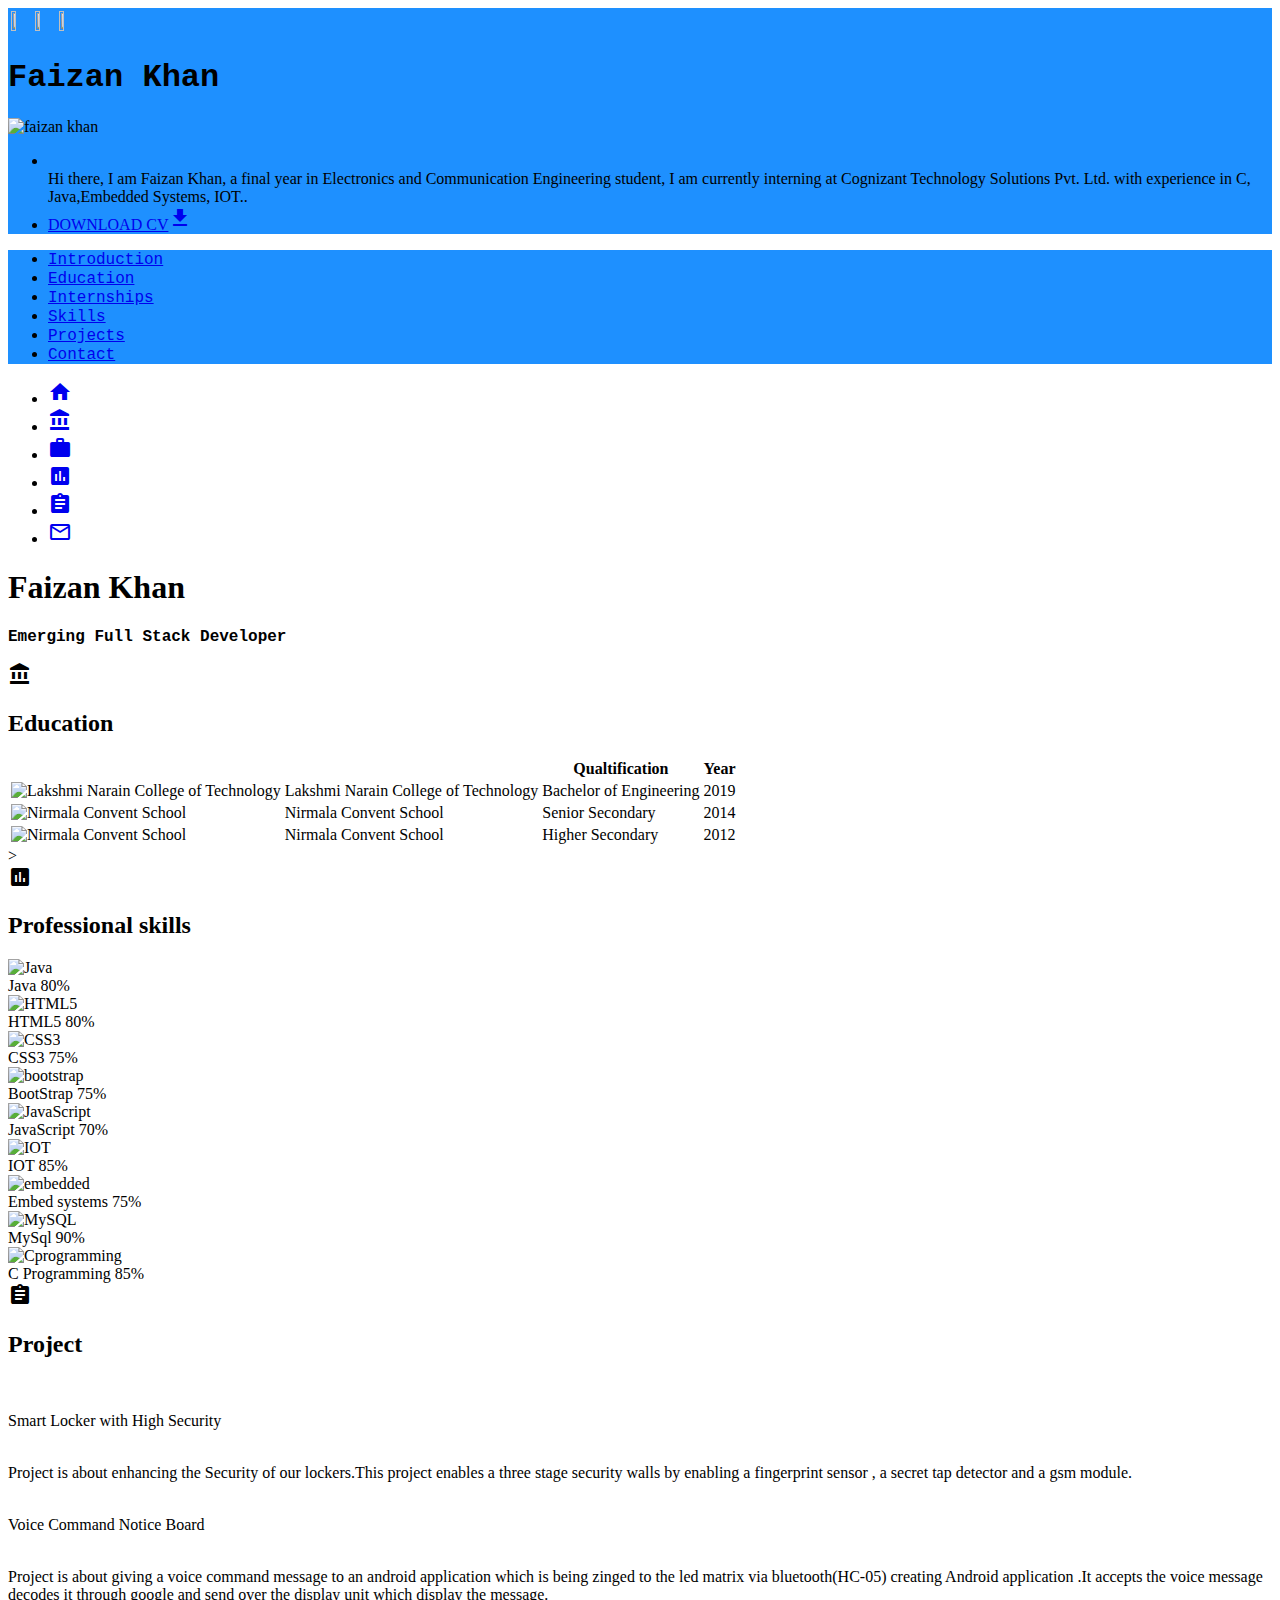
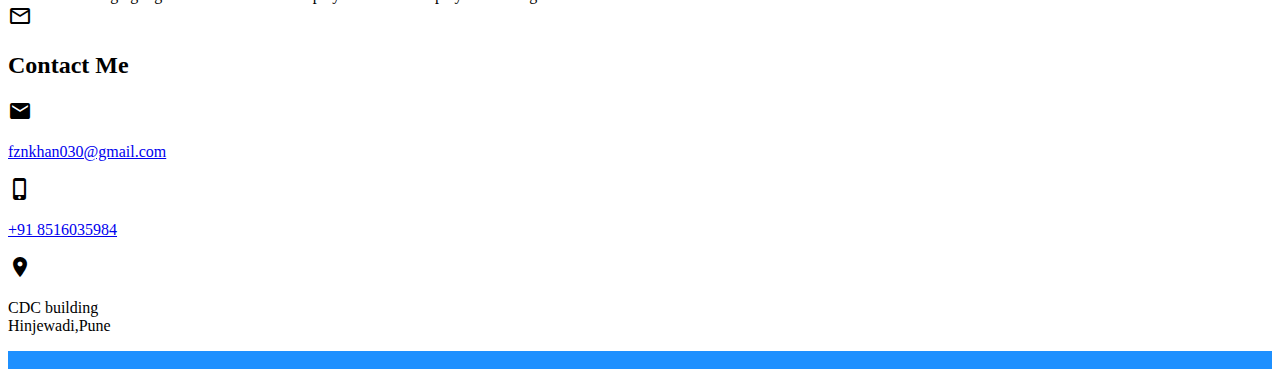
==== js/index.html @ 834d2ce4 "Add files via upload" ====
<!DOCTYPE html>
<html lang="en">

<head>
  <title>Profile | Faizan Khan</title>
  
  <!-- Google Icon Font -->
 
  <link href="https://fonts.googleapis.com/icon?family=Material+Icons" rel="stylesheet">
  <!-- Font Awesome -->
  <link type="text/css" rel="stylesheet" href="css/font-awesome.min.css" />
  <!-- Materialize -->
  <link type="text/css" rel="stylesheet" href="css/materialize.css" media="screen" />
  <!-- mCustomScrollbar -->
  <link type="text/css" rel="stylesheet" href="css/jquery.mCustomScrollbar.css" />
  <!-- Owl Carousel -->
  <link rel="stylesheet" type="text/css" href="css/owl.carousel.css" />
  <link rel="stylesheet" type="text/css" href="css/owl.theme.css">
  <!-- Styles -->
  <link type="text/css" rel="stylesheet" href="css/style.css" />
  <!-- Responsive -->
  <link type="text/css" rel="stylesheet" href="css/responsive.css" />
  <!-- Theme -->
  <link type="text/css" rel="stylesheet" href="css/color.css" />
</head>

<body id="page-top" class="scrollspy">
  <div class="wrapper">
    <!-- Right Column -->
    <div class="right-column " style="background-color:DodgerBlue;">
      <!-- Header -->

      
      <header style="background-color:DodgerBlue;">
       
       <table  >
          <tr >
            <td height="5%">
            <a href="https://www.linkedin.com/in/faizan-khan-367218136/" target="_blank" class="tooltipped" data-position="bottom" data-delay="10" data-tooltip="LinkedIn"><img src="images/linkedin.jpg" height="25%" width="50%"/></a>
         </td>
         <td height="5%">
            <a href="https://github.com/faizankhan030/" target="_blank" class="tooltipped" data-position="bottom" data-delay="10" data-tooltip="GitHub"><img src="images/git.png" height="25%" width="50%"/></a>
         </td>
         <td height="5%">
            <a href="https://www.facebook.com/profile.php?id=100002765794191" target="_blank" class="tooltipped" data-position="bottom" data-delay="10" data-tooltip="Facebook"><img src="images/facebook.png" height="25%" width="50%"/></a>
         </td>
          </tr>
       </table>  
        
  
        
      <div class="user_name-title">
          <h1 style="font-family:courier;">Faizan Khan</h1>
         
        </div>
      </header>




      <!-- # Header End # -->
      <!-- Personal Information -->
      <div class="user-wrapper">
        <!-- Profile Image -->
        <div class="profile-image"> <img src="images/faizan.jpg" width="100%" height="50%" alt="faizan khan" class="responsive-img"> </div>
        <!-- # Profile Image End # -->
        <div class="user-content">
          <ul class="collection">
            <li class="collection-item">
             
            
              <br> 
              Hi there, I am Faizan Khan, a final year </i> in <i class="text-color"></i> Electronics and Communication Engineering student, I am 
              currently interning at Cognizant Technology Solutions Pvt. Ltd. with experience in C, Java,Embedded Systems, IOT.. 
            </li>
            <li class="collection-item cv-download-btn-container">
              <a href="resume/faizan_resume.pdf" target="_blank" class="btn waves-effect waves-light " style="background-color:DodgerBlue;">DOWNLOAD CV<i class="material-icons">file_download</i></a>
            </li>
          </ul>
        </div>
        <div class="clearfix"></div>
      </div>
      <!-- # Personal Information End # -->
    </div>
    <!-- # Right Column End # -->
    <!-- Left Column -->
    <div class="left-column">
      <header id="header">
        <!-- Navigation -->
        <div id="navbar" class="navbar-fixed">
          <nav class="main-navigation " style="background-color:DodgerBlue;">
            <div class="nav-wrapper">
              <ul>
                <li>
                  <a href="#page-top" class="waves-effect light-green" style="font-family:courier;">Introduction</a>
                </li>
                <li>
                  <a href="#education" class="waves-effect light-green" style="font-family:courier;">Education</a>
                </li>
                <li>
                  <a href="#internships" class="waves-effect light-green" style="font-family:courier;">Internships</a>
                </li>
                <li>
                  <a href="#skills" class="waves-effect light-green" style="font-family:courier;">Skills</a>
                </li>
                <li>
                  <a href="#projects" class="waves-effect light-green" style="font-family:courier;">Projects</a>
                </li>
                <li>
                  <a href="#contact" class="waves-effect light-green" style="font-family:courier;">Contact</a>
                </li>
              </ul>
            </div>
          </nav>
        </div>
        <!-- # Navigation End # -->
        <!-- Mobile Navigation -->
        <div class="fixed-action-btn vertical click-to-toggle mobile-menu">
          <a class="btn btn-floating btn-large light-bg"> <i class="large mdi-navigation-menu"></i> </a>
          <ul>
            <li>
              <a class="btn-floating" href="#page-top"><i class="material-icons">home</i></a>
            </li>
            <li>
              <a class="btn-floating white" href="#education"><i class="material-icons cyan-text text-darken-2">account_balance</i></a>
            </li>
            <li>
              <a class="btn-floating light-green darken-3" href="#internships"><i class="material-icons">work</i></a>
            </li>
            <li>
              <a class="btn-floating orange " href="#skills"><i class="material-icons">assessment</i></a>
            </li>
            <li>
              <a class="btn-floating deep-purple darken-3" href="#projects"><i class="material-icons">assignment</i></a>
            </li>
            <li>
              <a class="btn-floating lime darken-2" href="#contact"><i class="material-icons">mail_outline</i></a>
            </li>
          </ul>
        </div>
        <!-- # Mobile Navigation End # -->
      </header>
      <!-- Full Image -->
      <div class="full-image-container" style="background-image:url(images/images.jpg);">
        <div class="banner-text-container">
         
          <h1 class="banner-text light-green-text text-lighten-2 ">Faizan Khan</h1>
          <p class="banner-text" style="font-family:courier;"><strong> Emerging Full Stack Developer </strong></p>
        </div>
      </div>
      <!-- # Full Image End # -->
      <!-- Education -->
      <section id="education" class="section scrollspy">
        <!-- Icon -->
        <span class="icon btn-floating btn-large white"><i class="material-icons cyan-text text-darken-2">account_balance</i></span>
        <!-- # Icon End # -->
        <!-- Title -->
        <h2 class="cyan-text text-darken-2">Education</h2>
        <!-- # Title End # -->
        <!-- Table -->
        <table class="highlight section-table">
          <thead>
            <tr>
              <th></th>
              <th></th>
              <th>Qualtification</th>
              <th>Year</th>
            </tr>
          </thead>
          <tbody>
            <tr>
              <td class="col1"><img src="images/lnct.png" width="50%" alt="Lakshmi Narain College of Technology" class="circle"></td>
              <td class="col2">Lakshmi Narain College of Technology</td>
              <td class="col3">Bachelor of Engineering</td>
              <td class="col4">2019</td>
            </tr>
            <tr>
              <td class="col1"><img src="images/convent.png" width="50%" alt="Nirmala Convent School" class="circle"></td>
              <td class="col2">Nirmala Convent School</td>
              <td class="col3">Senior Secondary</td>
              <td class="col4">2014</td>
            </tr>
            <tr>
              <td class="col1"><img src="images/fragnel.png" width="50%" alt="Nirmala Convent School" class="circle"></td>
              <td class="col2">Nirmala Convent School</td>
              <td class="col3">Higher Secondary</td>
              <td class="col4">2012</td>
            </tr>
          </tbody>
        </table>
        <!-- #  Table End # -->
      </section>
      <!-- # Education End # -->
      <!-- Works -->
      <!--<section id="internships" class="section scrollspy">
        <! Icon -->
       <!-- <span class="icon btn-floating btn-large light-green darken-3"><i class="material-icons">work</i></span>
        <! # Icon End # -->
        <!-- Title -->
        <!--<h2 class="light-green-text text-darken-3">Internships</h2>
        <! # Title End # -->
        <!-- Table -->
       <!-- <table class="highlight section-table">
         
          <thead>
            <tr>
              <th></th>
              <th></th>
              <th>Role</th>
              <th>Date</th>
            </tr>
          </thead>
          <tbody>
            <tr>
              <td class="col1"><img src="images/nic.png" width="50%" alt="National Inforatics Centre" class="circle"></td>
              <td class="col2">National Inforatics Centre</td>
              <td class="col3">Cyber Security Intern</td>
              <td class="col4">May 2018 <p>-</p>July 2018</td>
            </tr>
            <tr>
              <td class="col1"><img src="images/iitd.png" width="50%" alt="IIT Delhi" class="circle"></td>
              <td class="col2">IIT Delhi</td>
              <td class="col3">Android Developer</td>
              <td class="col4">May 2017 <p>-</p> June 2017</td>
            </tr>
            <tr>
              <td class="col1"><img src="images/projectprakash.png" width="50%" alt="Project Prakash organisation" class="circle"></td>
              <td class="col2">Project Prakash organisation</td>
              <td class="col3">Android and Webapp Developer</td>
              <td class="col4">July 2017</td>
            </tr>
          </tbody>
          <!# Table End # -->>
        <!--</table>
      </section>
      <!-- #  Internships End # -->
      <!-- Professional Skills -->
      <section id="skills" class="section scrollspy">
        <!-- Icon -->
        <span class="icon btn-floating btn-large orange"><i class="material-icons">assessment</i></span>
        <!-- # Icon End # -->
        <!-- Title -->
        <h2 class="orange-text ">Professional skills</h2>
        <!-- # Title End # -->
        <div class="skills">
          <!-- Skill Item -->
         <!--<div class="skill-item"> <img src="images/android.png" width="15%" class="circle" alt="android">
            <div class="title_value">Android
              <span class="value">90%</span>
            </div>
            <div class="progress">
              <div class="determinate light-green lighten-2" style="width: 90%;"></div>
            </div>
          </div>
        -->
           <div class="skill-item"> <img src="images/java.png" width="15%" class="circle" alt="Java">
            <div class="title_value">Java
              <span class="value">80%</span>
            </div>
            <div class="progress">
              <div class="determinate blue light-2" style="width: 90%;"></div>
            </div>
          </div>
          <div class="skill-item"> <img src="images/html5icon.jpg" width="15%" class="circle" alt="HTML5">
            <div class="title_value">HTML5
              <span class="value">80%</span>
            </div>
            <div class="progress">
              <div class="determinate amber darken-4" style="width: 85%;"></div>
            </div>
          </div>
          <!-- # Skill Item End # -->
          <!-- Skill Item -->
          <div class="skill-item"> <img src="images/css3icon.png" width="15%" class="circle" alt="CSS3">
            <div class="title_value">CSS3
              <span class="value">75%</span>
            </div>
            <div class="progress">
              <div class="determinate blue darken-3" style="width: 80%;"></div>
            </div>
          </div>
          <!-- # Skill Item End # -->
          <div class="skill-item"> <img src="images/boot.jpg"  width="15%" class="circle" alt="bootstrap">
            <div class="title_value">BootStrap
              <span class="value">75%</span>
            </div>
            <div class="progress">
              <div class="determinate deep-purple accent-4" style="width: 80%;"></div>
            </div>
          </div>
          <!-- Skill Item -->
          <div class="skill-item"> <img src="images/javascripticon.png"  width="15%" class="circle" alt="JavaScript">
            <div class="title_value">JavaScript
              <span class="value">70%</span>
            </div>
            <div class="progress">
              <div class="determinate yellow accent-4" style="width: 85%;"></div>
            </div>
          </div>
          
          <!-- # Skill Item End # -->
          <!-- Skill Item -->
          <div class="skill-item"> <img src="images/iot.jpg" width="15%" class="circle" alt="IOT">
            <div class="title_value">IOT
              <span class="value">85%</span>
            </div>
            <div class="progress">
              <div class="determinate dark-green darken-4" style="width: 85%;"></div>
            </div>
          </div>
        
          <div class="skill-item"> <img src="images/embedded.png" width="15%" class="circle" alt="embedded">
            <div class="title_value">Embed systems
              <span class="value">75%</span>
            </div>
            <!--
            <div class="progress">
              <div class="determinate black darken-4" style="width: 75%;"></div>
            </div>
          </div>
          <! # Skill Item End # -->
          <!-- Skill Item -->
         <!-- <div class="skill-item"> <img src="images/mongodbicon.png" width="15%" class="circle" alt="MongoDB">
            <div class="title_value">MongoDB
              <span class="value">60%</span>
            </div>
            <div class="progress">
              <div class="determinate light-green lighten-2" style="width: 60%;"></div>
            </div>
          </div>
          <!-- # Skill Item End # -->
          <!-- Skill Item -->
          <div class="skill-item"> <img src="images/mysql.png" width="15%" class="circle" alt="MySQL">
            <div class="title_value">MySql 
              <span class="value">90%</span>
            </div>
            <div class="progress">
              <div class="determinate orange darken-1" style="width: 90%;"></div>
            </div>
          </div>
          <!-- # Skill Item End # -->
          <!-- Skill Item -->
         <!-- <div class="skill-item"> <img src="images/putty.png"  width="15%" class="circle" alt="Putty">
            <div class="title_value">putty
              <span class="value">85%</span>
            </div>
            <div class="progress">
              <div class="determinate blue darken-3" style="width: 85%;"></div>
            </div>
          </div>
          <!-- # Skill Item End # -->
          
          <!-- # Skill Item End # -->
          <!-- Skill Item -->
          <!--<div class="skill-item"> <img src="images/pythonicon.png" width="15%" class="circle" alt="python">
            <div class="title_value">Python
              <span class="value">75%</span>
            </div>
            <div class="progress">
              <div class="determinate light-blue darken-3" style="width: 75%;"></div>
            </div>
          </div>
          <!-- # Skill Item End # -->
          
          <div class="skill-item"> <img src="images/cicon.jpg" width="15%" class="circle" alt="Cprogramming">
            <div class="title_value">C Programming
              <span class="value">85%</span>
            </div>
            <div class="progress">
              <div class="determinate blue darken-3" style="width: 85%;"></div>
            </div>
          </div>
          <!-- # Skill Item End # -->
           <!--<div class="skill-item"> <img src="images/firebase.png" width="15%" class="circle" alt="Firebase">
            <div class="title_value">Firebase
              <span class="value">80%</span>
            </div>
            <div class="progress">
              <div class="determinate yellow darken-3" style="width: 80%;"></div>
            </div>
          </div>
         
          <div class="clearfix"></div>
        </div>
      </section>
      <!-- # Professional Skills End # -->
      <!-- Projects -->
      <section id="projects" class="section scrollspy">

        
        <!-- Icon -->
        <span class="icon btn-floating btn-large deep-purple darken-3"><i class="material-icons">assignment</i></span>
        <!-- # Icon End # -->
        <!-- Title -->

        <h2 class="deep-purple-text text-darken-3">Project</h2>
        
        
        
        
        <br>
        <p class="deep-purple-text text-darken-3">Smart Locker with High Security</p>
        <br>
        Project is about enhancing the Security of our lockers.This project enables a three stage security walls by enabling a fingerprint sensor , a secret tap detector and a gsm module.
<br>

<br>
        <p class="deep-purple-text text-darken-3">Voice Command Notice Board</p>
        
        <br>
        Project is about giving a voice command message to an android application which is being zinged to the led matrix via bluetooth(HC-05) creating Android application .It accepts the voice message decodes it through google and send over the display unit which display the message.
      </section>
      <!-- # Project End # -->
      <!-- Contact Me -->
       <section id="contact" class="section scrollspy">
        <!-- Icon -->
        <span class="icon btn-floating btn-large lime darken-2"><i class="material-icons">mail_outline</i></span>
        <!-- # Icon End # -->
        <!-- Title -->
        <h2 class="lime-text text-darken-2">Contact Me</h2>
        <!-- # Title End # -->
        <!-- Contact Information -->
        <div class="contact-information">
          <div class="row">
            <!-- Mail -->
            <div class="col s9 m5 l5 offset-s3">
              <div class="icon"><i class="material-icons lime-text text-darken-2">email</i>
              </div>
              <p  style="word-break: break-all;"><a class="email lime-text text-darken-2" href="mailto:fznkhan030@gmail.com" target="_self">fznkhan030@gmail.com</a></p>
            </div>
            <!-- # Mail End # -->
            <!-- Mobile -->
            <div class="col s9 m3 l3 offset-s3">
              <div class="icon"><i class="material-icons lime-text text-darken-2">phone_iphone</i>
              </div>
              <p><a class="phone lime-text text-darken-2" href="tel:+918516035984" target="_self">+91 8516035984</a></p>
            </div>
            <!-- # Mobile End # -->
            
            <!-- Location -->
            <div class="col s9 m4 l4 offset-s3">
              <div class="icon"><i class="material-icons lime-text text-darken-2">location_on</i></div>
              <p class="lime-text text-darken-2">CDC building
                <br> Hinjewadi,Pune
              </p>
            </div>
            <!-- # Location End # -->
            <div class="clearfix"></div>
          </div>
        </div>
        <!-- # Contact Information End # -->
      </section>
      <!-- # Contact Me End # -->
      <!-- Footer -->
      <footer id="footer">
        <div class="copyright">
          <div class="row">
            <div class="col s12 m6 l6 left " style="background-color:DodgerBlue;">
             
              
            </div>
            <div class="col s12 m6 l6 right " style="background-color:DodgerBlue;">
              <br>

            </div>
          </div>
        </div>
      </footer>
      <!-- # Footer End # -->
    </div>
    <!-- # Left Column End # -->
  </div>
  <!-- Loader -->
  <div class="page-loading">
    <div class="preloader-wrapper big active">
      <div class="spinner-layer border-color">
        <div class="circle-clipper left">
          <div class="circle"></div>
        </div>
        <div class="gap-patch">
          <div class="circle"></div>
        </div>
        <div class="circle-clipper right">
          <div class="circle"></div>
        </div>
      </div>
    </div>
  </div>
  <!-- # Loader End -->
  <!-- jQuery-->
  <script type="text/javascript" src="js/jquery-2.1.1.min.js"></script>
  <!-- materialize -->
  <script type="text/javascript" src="js/materialize.js"></script>
  <!-- jquery easing -->
  <script type="text/javascript" src="js/jquery.easing.min.js"></script>
  <!-- mCustomScrollbar -->
  <script type="text/javascript" src="js/jquery.mCustomScrollbar.js"></script>
  <script type="text/javascript" src="js/jquery.mousewheel.js"></script>
  <!-- Owl Carousel -->
  <script type="text/javascript" src="js/owl.carousel.min.js"></script>
  <!-- Modernizr -->
  <script type="text/javascript" src="js/modernizr.js"></script>
  <!-- scripts init -->
  <script type="text/javascript" src="js/scripts.js" defer></script>
  <!-- !!! ONLY FOR DEMO !!! -->
  <script type="text/javascript" src="js/jquery.tabSlideOut.v1.3.js"></script>

</body>

</html>
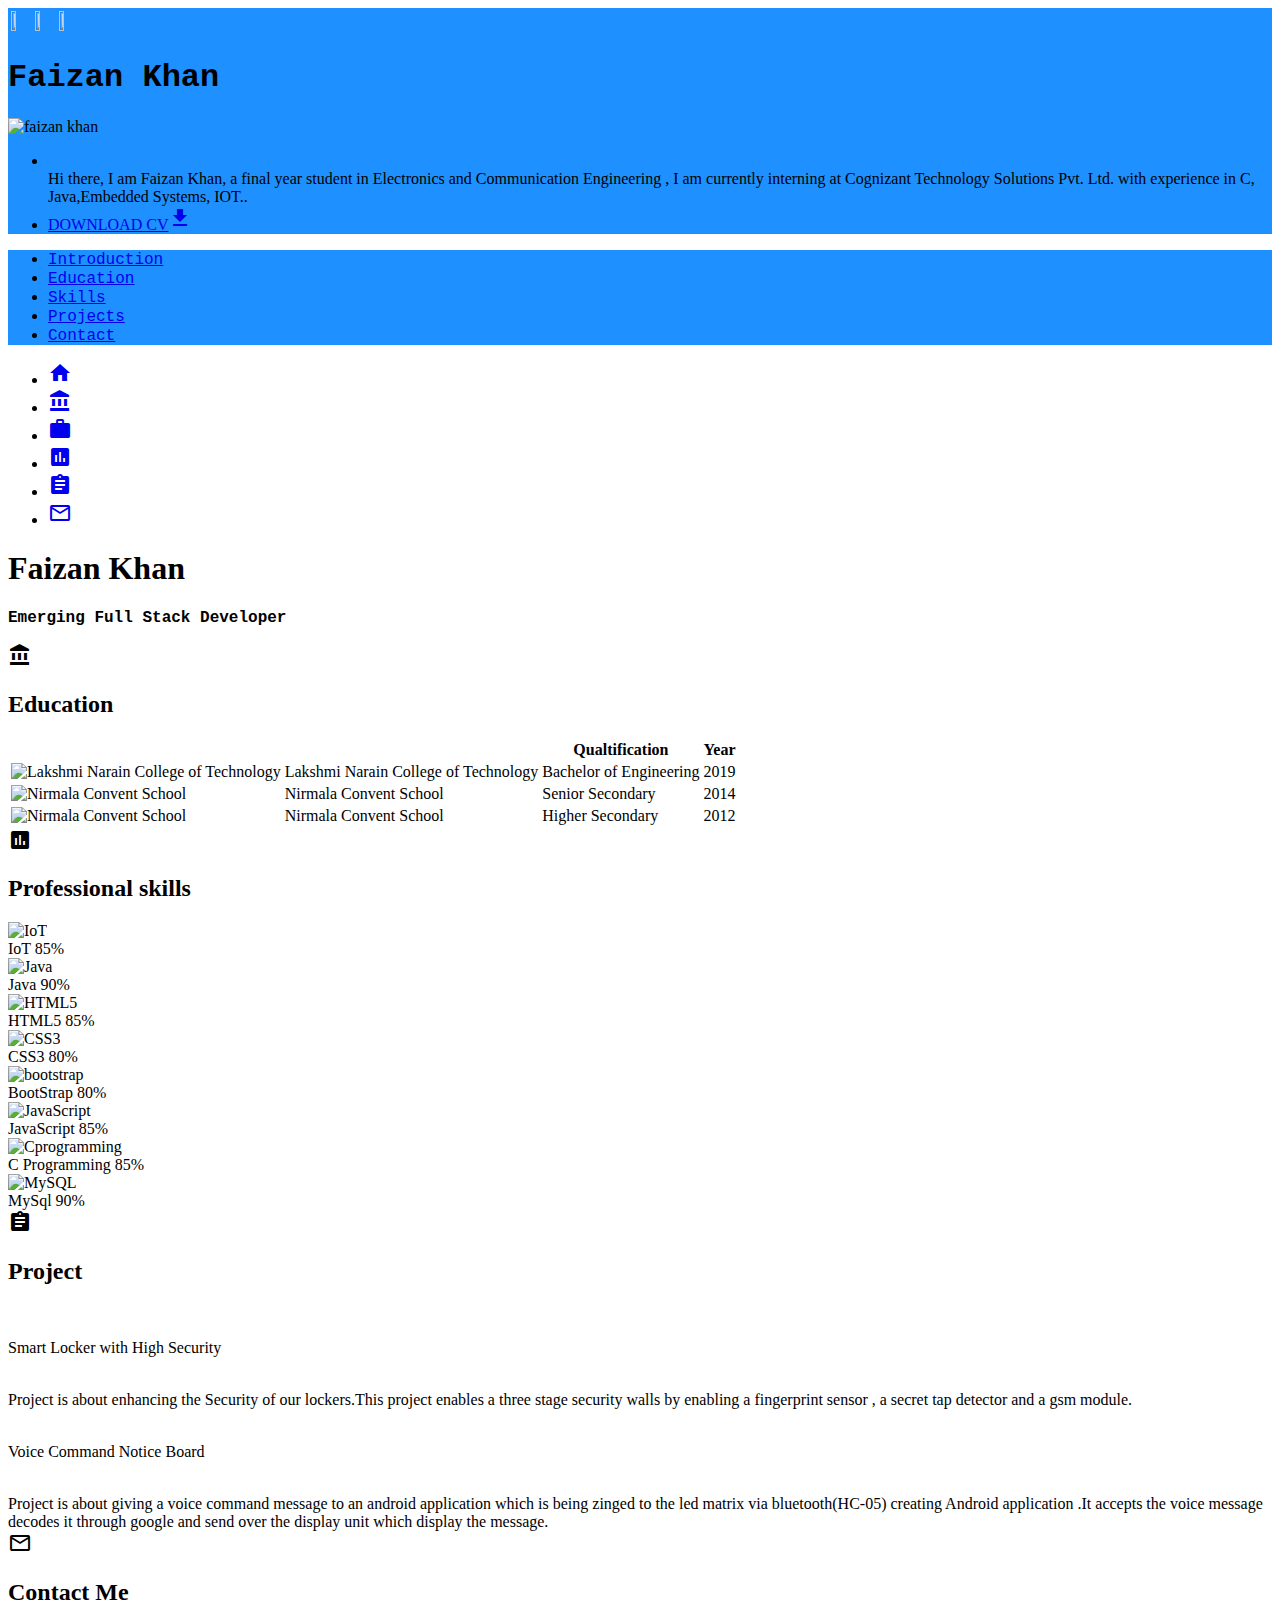
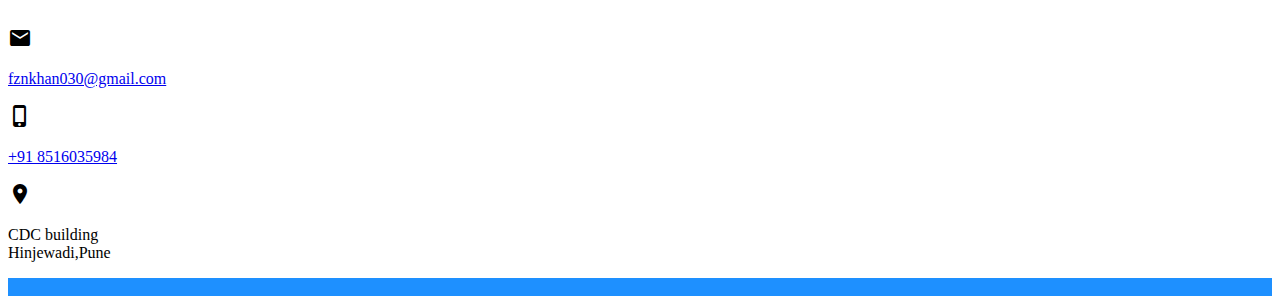
==== commit 64f20ada: "Update index.html" ====
--- a/js/index.html
+++ b/js/index.html
@@ -39,7 +39,7 @@
             <a href="https://www.linkedin.com/in/faizan-khan-367218136/" target="_blank" class="tooltipped" data-position="bottom" data-delay="10" data-tooltip="LinkedIn"><img src="images/linkedin.jpg" height="25%" width="50%"/></a>
          </td>
          <td height="5%">
-            <a href="https://github.com/faizankhan030/" target="_blank" class="tooltipped" data-position="bottom" data-delay="10" data-tooltip="GitHub"><img src="images/git.png" height="25%" width="50%"/></a>
+            <a href="https://github.com/faizankhan030/" target="_blank" class="tooltipped" data-position="bottom" data-delay="10" data-tooltip="GitHub"><img src="images/git.jpg" height="25%" width="50%"/></a>
          </td>
          <td height="5%">
             <a href="https://www.facebook.com/profile.php?id=100002765794191" target="_blank" class="tooltipped" data-position="bottom" data-delay="10" data-tooltip="Facebook"><img src="images/facebook.png" height="25%" width="50%"/></a>
@@ -70,7 +70,7 @@
              
             
               <br> 
-              Hi there, I am Faizan Khan, a final year </i> in <i class="text-color"></i> Electronics and Communication Engineering student, I am 
+              Hi there, I am Faizan Khan, a final year student</i> in <i class="text-color"></i> Electronics and Communication Engineering , I am 
               currently interning at Cognizant Technology Solutions Pvt. Ltd. with experience in C, Java,Embedded Systems, IOT.. 
             </li>
             <li class="collection-item cv-download-btn-container">
@@ -97,9 +97,7 @@
                 <li>
                   <a href="#education" class="waves-effect light-green" style="font-family:courier;">Education</a>
                 </li>
-                <li>
-                  <a href="#internships" class="waves-effect light-green" style="font-family:courier;">Internships</a>
-                </li>
+                
                 <li>
                   <a href="#skills" class="waves-effect light-green" style="font-family:courier;">Skills</a>
                 </li>
@@ -141,7 +139,7 @@
         <!-- # Mobile Navigation End # -->
       </header>
       <!-- Full Image -->
-      <div class="full-image-container" style="background-image:url(images/images.jpg);">
+      <div class="full-image-container" style="background-image:url(images/abb.jpg);">
         <div class="banner-text-container">
          
           <h1 class="banner-text light-green-text text-lighten-2 ">Faizan Khan</h1>
@@ -181,7 +179,7 @@
               <td class="col4">2014</td>
             </tr>
             <tr>
-              <td class="col1"><img src="images/fragnel.png" width="50%" alt="Nirmala Convent School" class="circle"></td>
+              <td class="col1"><img src="images/convent.png" width="50%" alt="Nirmala Convent School" class="circle"></td>
               <td class="col2">Nirmala Convent School</td>
               <td class="col3">Higher Secondary</td>
               <td class="col4">2012</td>
@@ -189,200 +187,100 @@
           </tbody>
         </table>
         <!-- #  Table End # -->
-      </section>
-      <!-- # Education End # -->
-      <!-- Works -->
-      <!--<section id="internships" class="section scrollspy">
-        <! Icon -->
-       <!-- <span class="icon btn-floating btn-large light-green darken-3"><i class="material-icons">work</i></span>
-        <! # Icon End # -->
-        <!-- Title -->
-        <!--<h2 class="light-green-text text-darken-3">Internships</h2>
-        <! # Title End # -->
-        <!-- Table -->
-       <!-- <table class="highlight section-table">
-         
-          <thead>
-            <tr>
-              <th></th>
-              <th></th>
-              <th>Role</th>
-              <th>Date</th>
-            </tr>
-          </thead>
-          <tbody>
-            <tr>
-              <td class="col1"><img src="images/nic.png" width="50%" alt="National Inforatics Centre" class="circle"></td>
-              <td class="col2">National Inforatics Centre</td>
-              <td class="col3">Cyber Security Intern</td>
-              <td class="col4">May 2018 <p>-</p>July 2018</td>
-            </tr>
-            <tr>
-              <td class="col1"><img src="images/iitd.png" width="50%" alt="IIT Delhi" class="circle"></td>
-              <td class="col2">IIT Delhi</td>
-              <td class="col3">Android Developer</td>
-              <td class="col4">May 2017 <p>-</p> June 2017</td>
-            </tr>
-            <tr>
-              <td class="col1"><img src="images/projectprakash.png" width="50%" alt="Project Prakash organisation" class="circle"></td>
-              <td class="col2">Project Prakash organisation</td>
-              <td class="col3">Android and Webapp Developer</td>
-              <td class="col4">July 2017</td>
-            </tr>
-          </tbody>
-          <!# Table End # -->>
-        <!--</table>
-      </section>
-      <!-- #  Internships End # -->
-      <!-- Professional Skills -->
-      <section id="skills" class="section scrollspy">
-        <!-- Icon -->
-        <span class="icon btn-floating btn-large orange"><i class="material-icons">assessment</i></span>
-        <!-- # Icon End # -->
-        <!-- Title -->
-        <h2 class="orange-text ">Professional skills</h2>
-        <!-- # Title End # -->
-        <div class="skills">
-          <!-- Skill Item -->
-         <!--<div class="skill-item"> <img src="images/android.png" width="15%" class="circle" alt="android">
-            <div class="title_value">Android
-              <span class="value">90%</span>
-            </div>
-            <div class="progress">
-              <div class="determinate light-green lighten-2" style="width: 90%;"></div>
-            </div>
+        <section id="skills" class="section scrollspy">
+          <!-- Icon -->
+          <span class="icon btn-floating btn-large orange"><i class="material-icons">assessment</i></span>
+          <!-- # Icon End # -->
+          <!-- Title -->
+          <h2 class="orange-text ">Professional skills</h2>
+          <!-- # Title End # -->
+          <div class="skills">
+            <!-- Skill Item -->
+            <div class="skill-item"> <img src="images/iot.jpg" width="15%" class="circle" alt="IoT">
+              <div class="title_value">IoT
+                <span class="value">85%</span>
+              </div>
+              <div class="progress">
+                <div class="determinate light-green lighten-2" style="width: 85%;"></div>
+              </div>
+            </div>
+             <div class="skill-item"> <img src="images/java.png" width="15%" class="circle" alt="Java">
+              <div class="title_value">Java
+                <span class="value">90%</span>
+              </div>
+              <div class="progress">
+                <div class="determinate blue light-2" style="width: 90%;"></div>
+              </div>
+            </div>
+            <div class="skill-item"> <img src="images/html5.png" width="15%" class="circle" alt="HTML5">
+              <div class="title_value">HTML5
+                <span class="value">85%</span>
+              </div>
+              <div class="progress">
+                <div class="determinate amber darken-4" style="width: 85%;"></div>
+              </div>
+            </div>
+            <!-- # Skill Item End # -->
+            <!-- Skill Item -->
+            <div class="skill-item"> <img src="images/css3icon.png" width="15%" class="circle" alt="CSS3">
+              <div class="title_value">CSS3
+                <span class="value">80%</span>
+              </div>
+              <div class="progress">
+                <div class="determinate blue darken-3" style="width: 80%;"></div>
+              </div>
+            </div>
+            <!-- # Skill Item End # -->
+            <div class="skill-item"> <img src="images/bootstrap.png"  width="15%" class="circle" alt="bootstrap">
+              <div class="title_value">BootStrap
+                <span class="value">80%</span>
+              </div>
+              <div class="progress">
+                <div class="determinate deep-purple accent-4" style="width: 80%;"></div>
+              </div>
+            </div>
+            <!-- Skill Item -->
+            <div class="skill-item"> <img src="images/javascript.png"  width="15%" class="circle" alt="JavaScript">
+              <div class="title_value">JavaScript
+                <span class="value">85%</span>
+              </div>
+              <div class="progress">
+                <div class="determinate yellow accent-4" style="width: 85%;"></div>
+              </div>
+            </div>
+            
+            <!-- # Skill Item End # -->
+            <!-- Skill Item -->
+            
+            <!-- # Skill Item End # -->
+            <!-- Skill Item -->
+           
+            <!-- # Skill Item End # -->
+            
+            <div class="skill-item"> <img src="images/c.png" width="15%" class="circle" alt="Cprogramming">
+              <div class="title_value">C Programming
+                <span class="value">85%</span>
+              </div>
+              <div class="progress">
+                <div class="determinate blue darken-3" style="width: 85%;"></div>
+              </div>
+            </div>
+            <!-- # Skill Item End # -->
+            <div class="skill-item"> <img src="images/mysql.png" width="15%" class="circle" alt="MySQL">
+              <div class="title_value">MySql 
+                <span class="value">90%</span>
+              </div>
+              <div class="progress">
+                <div class="determinate orange darken-1" style="width: 90%;"></div>
+              </div>
+            </div>
+           
+            <div class="clearfix"></div>
           </div>
-        -->
-           <div class="skill-item"> <img src="images/java.png" width="15%" class="circle" alt="Java">
-            <div class="title_value">Java
-              <span class="value">80%</span>
-            </div>
-            <div class="progress">
-              <div class="determinate blue light-2" style="width: 90%;"></div>
-            </div>
-          </div>
-          <div class="skill-item"> <img src="images/html5icon.jpg" width="15%" class="circle" alt="HTML5">
-            <div class="title_value">HTML5
-              <span class="value">80%</span>
-            </div>
-            <div class="progress">
-              <div class="determinate amber darken-4" style="width: 85%;"></div>
-            </div>
-          </div>
-          <!-- # Skill Item End # -->
-          <!-- Skill Item -->
-          <div class="skill-item"> <img src="images/css3icon.png" width="15%" class="circle" alt="CSS3">
-            <div class="title_value">CSS3
-              <span class="value">75%</span>
-            </div>
-            <div class="progress">
-              <div class="determinate blue darken-3" style="width: 80%;"></div>
-            </div>
-          </div>
-          <!-- # Skill Item End # -->
-          <div class="skill-item"> <img src="images/boot.jpg"  width="15%" class="circle" alt="bootstrap">
-            <div class="title_value">BootStrap
-              <span class="value">75%</span>
-            </div>
-            <div class="progress">
-              <div class="determinate deep-purple accent-4" style="width: 80%;"></div>
-            </div>
-          </div>
-          <!-- Skill Item -->
-          <div class="skill-item"> <img src="images/javascripticon.png"  width="15%" class="circle" alt="JavaScript">
-            <div class="title_value">JavaScript
-              <span class="value">70%</span>
-            </div>
-            <div class="progress">
-              <div class="determinate yellow accent-4" style="width: 85%;"></div>
-            </div>
-          </div>
-          
-          <!-- # Skill Item End # -->
-          <!-- Skill Item -->
-          <div class="skill-item"> <img src="images/iot.jpg" width="15%" class="circle" alt="IOT">
-            <div class="title_value">IOT
-              <span class="value">85%</span>
-            </div>
-            <div class="progress">
-              <div class="determinate dark-green darken-4" style="width: 85%;"></div>
-            </div>
-          </div>
-        
-          <div class="skill-item"> <img src="images/embedded.png" width="15%" class="circle" alt="embedded">
-            <div class="title_value">Embed systems
-              <span class="value">75%</span>
-            </div>
-            <!--
-            <div class="progress">
-              <div class="determinate black darken-4" style="width: 75%;"></div>
-            </div>
-          </div>
-          <! # Skill Item End # -->
-          <!-- Skill Item -->
-         <!-- <div class="skill-item"> <img src="images/mongodbicon.png" width="15%" class="circle" alt="MongoDB">
-            <div class="title_value">MongoDB
-              <span class="value">60%</span>
-            </div>
-            <div class="progress">
-              <div class="determinate light-green lighten-2" style="width: 60%;"></div>
-            </div>
-          </div>
-          <!-- # Skill Item End # -->
-          <!-- Skill Item -->
-          <div class="skill-item"> <img src="images/mysql.png" width="15%" class="circle" alt="MySQL">
-            <div class="title_value">MySql 
-              <span class="value">90%</span>
-            </div>
-            <div class="progress">
-              <div class="determinate orange darken-1" style="width: 90%;"></div>
-            </div>
-          </div>
-          <!-- # Skill Item End # -->
-          <!-- Skill Item -->
-         <!-- <div class="skill-item"> <img src="images/putty.png"  width="15%" class="circle" alt="Putty">
-            <div class="title_value">putty
-              <span class="value">85%</span>
-            </div>
-            <div class="progress">
-              <div class="determinate blue darken-3" style="width: 85%;"></div>
-            </div>
-          </div>
-          <!-- # Skill Item End # -->
-          
-          <!-- # Skill Item End # -->
-          <!-- Skill Item -->
-          <!--<div class="skill-item"> <img src="images/pythonicon.png" width="15%" class="circle" alt="python">
-            <div class="title_value">Python
-              <span class="value">75%</span>
-            </div>
-            <div class="progress">
-              <div class="determinate light-blue darken-3" style="width: 75%;"></div>
-            </div>
-          </div>
-          <!-- # Skill Item End # -->
-          
-          <div class="skill-item"> <img src="images/cicon.jpg" width="15%" class="circle" alt="Cprogramming">
-            <div class="title_value">C Programming
-              <span class="value">85%</span>
-            </div>
-            <div class="progress">
-              <div class="determinate blue darken-3" style="width: 85%;"></div>
-            </div>
-          </div>
-          <!-- # Skill Item End # -->
-           <!--<div class="skill-item"> <img src="images/firebase.png" width="15%" class="circle" alt="Firebase">
-            <div class="title_value">Firebase
-              <span class="value">80%</span>
-            </div>
-            <div class="progress">
-              <div class="determinate yellow darken-3" style="width: 80%;"></div>
-            </div>
-          </div>
-         
-          <div class="clearfix"></div>
-        </div>
-      </section>
+        </section>
+
+
+
       <!-- # Professional Skills End # -->
       <!-- Projects -->
       <section id="projects" class="section scrollspy">
@@ -508,3 +406,4 @@
 </body>
 
 </html>
+
